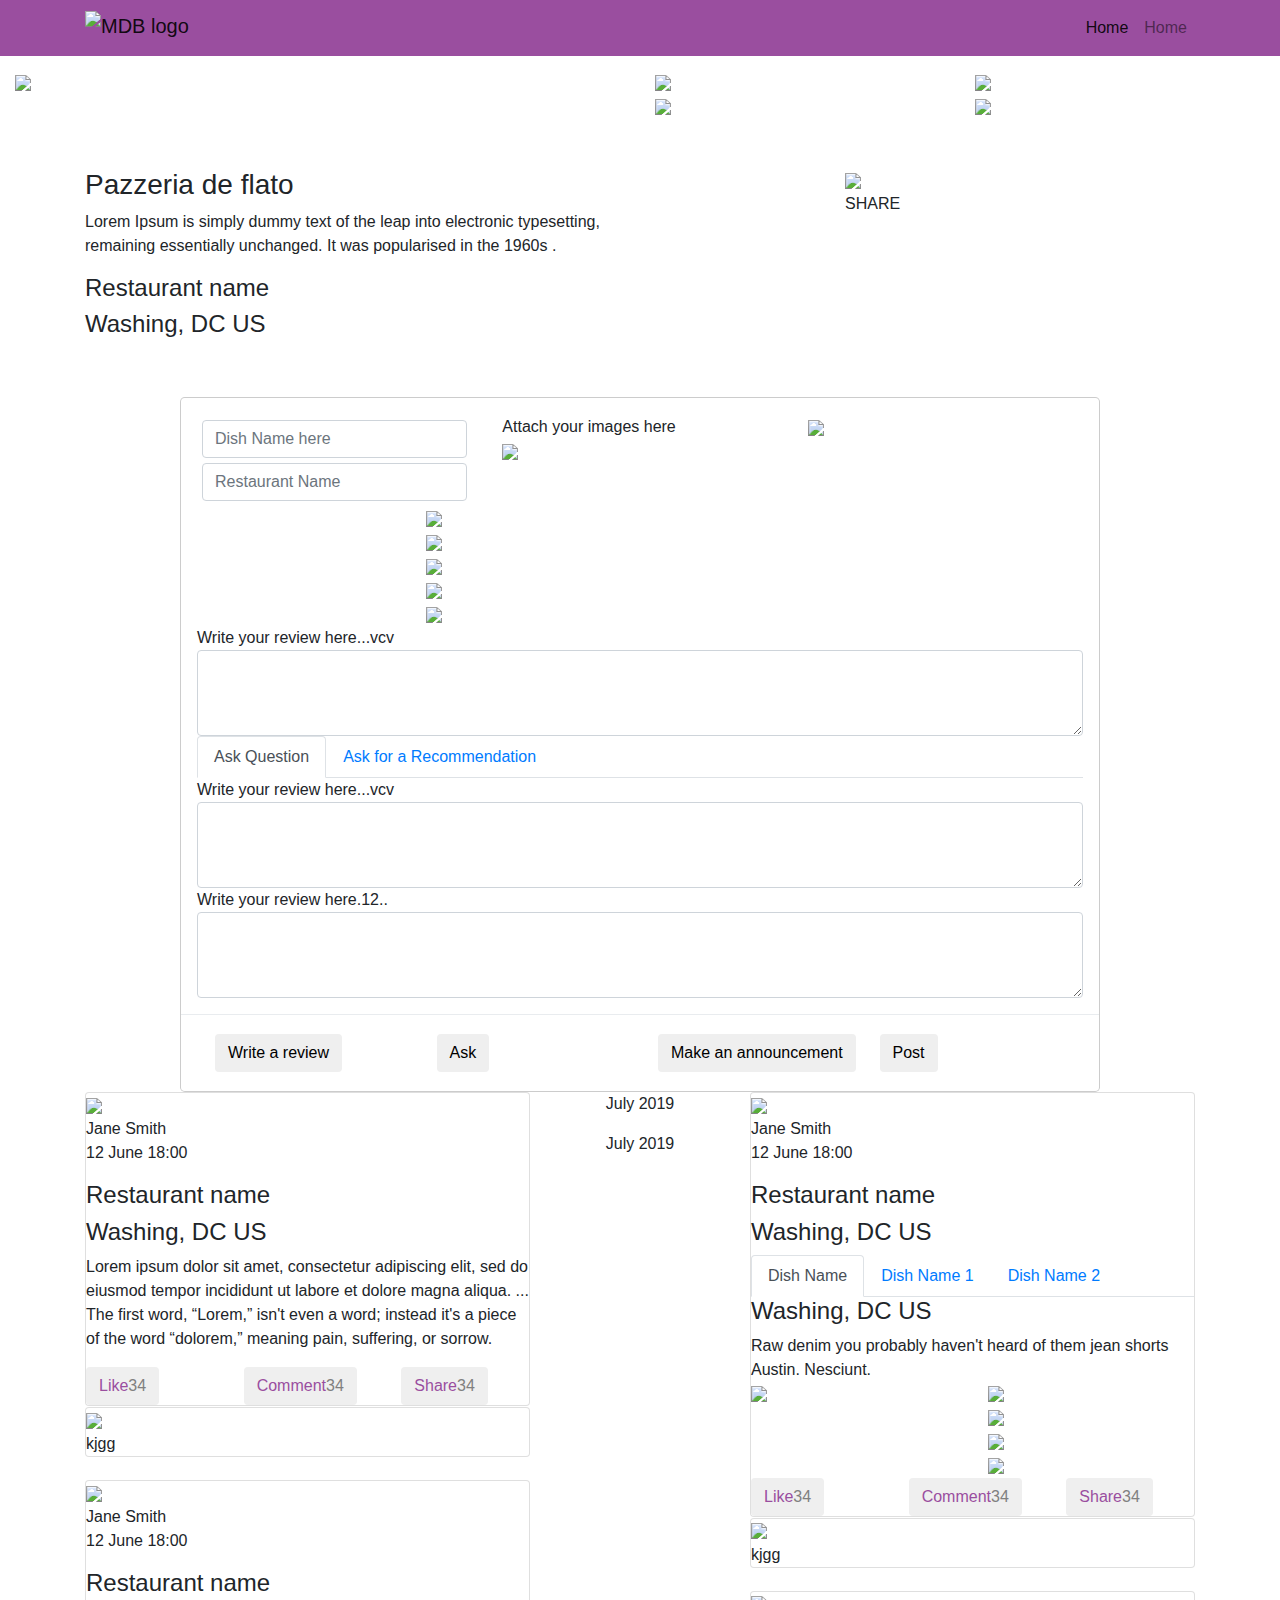
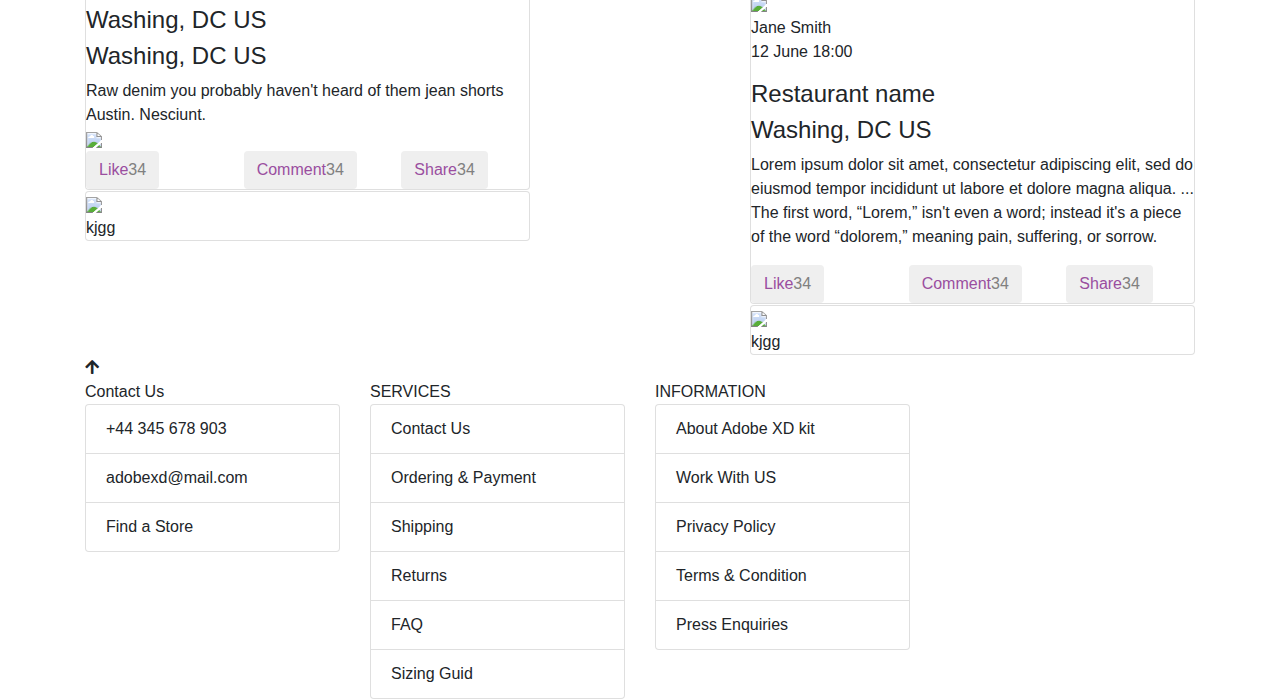
==== postDetail.html @ 3a3c18f8 "First Commit" ====
<!DOCTYPE html>

<head>
    <meta charset="utf-8">
    <meta name="viewport" content="width=device-width, initial-scale=1, shrink-to-fit=no">
    <meta http-equiv="x-ua-compatible" content="ie=edge">

    <title>Riveood</title>
    <!-- Font Awesome -->
    <link rel="stylesheet" href="https://use.fontawesome.com/releases/v5.6.3/css/all.css">

    <!-- Bootstrap core CSS -->
    <link href="https://cdnjs.cloudflare.com/ajax/libs/twitter-bootstrap/4.1.3/css/bootstrap.min.css" rel="stylesheet">
    <!-- Material Design Bootstrap -->
    <link href="https://cdnjs.cloudflare.com/ajax/libs/mdbootstrap/4.6.1/css/mdb.min.css" rel="stylesheet">
    <link rel="stylesheet" href="css/custom.css">
    <link rel="stylesheet" href="css/customRes.css">
</head>

<body>
    <div class="main-wrapper">
        <!-- Header -->
        <section>
            <div class="tcontainer-fluid">
                <div class="trow">
                    <!-- Navbar -->
                    <nav class="navbar fixed-top navbar-expand-lg navbar-light white scrolling-navbar" style="background: #9A4e9f !important;">
                        <div class="container">

                            <!-- Brand -->
                            <a class="navbar-brand pt-0 waves-effect" href="index.html">
                                <img src="./img/logo white.png" alt="MDB logo" class="logo-1">
                            </a>

                            <!-- Collapse -->
                            <button class="navbar-toggler nav-button" type="button" data-toggle="collapse" data-target="#navbarSupportedContent"
                                aria-controls="navbarSupportedContent" aria-expanded="false" aria-label="Toggle navigation">
                                <span class="navbar-toggler-icon"></span>
                            </button>

                            <!-- Links -->
                            <div class="collapse navbar-collapse" id="navbarSupportedContent">

                                <!-- Left -->
                                <ul class="navbar-nav mr-auto">

                                </ul>

                                <!-- Right -->
                                <ul class="navbar-nav ">
                                    <li class="nav-item active">
                                        <a class="nav-link waves-effect" href="#">Home
                                            <span class="sr-only">(current)</span>
                                        </a>
                                    </li>
                                    <li class="nav-item">
                                        <a class="nav-link waves-effect" href="#">Home
                                            <span class="sr-only">(current)</span>
                                        </a>
                                    </li>
                                </ul>

                            </div>

                        </div>
                    </nav>
                    <!-- Navbar -->
                </div>
            </div>
        </section>

        <!-- Main Body -->
        <section>
            <div class="container-fluid">
                <div class="row" style="margin-top: 70px;">
                    <div class="col-md-6 dish-img-rep">
                        <img src="./img/dish1.png" class="img-responsive">
                    </div>
                    <div class="col-md-3 dish-img-rep">
                        <div class="dish2">
                            <img src="./img/Dish2.png" class="img-responsive">
                        </div>
                        <div class="dish3">
                            <img src="./img/dish3.png" class="img-responsive">
                        </div>
                    </div>
                    <div class="col-md-3 dish-img-rep">
                        <div class="dish4">
                            <img src="./img/dish4.png" class="img-responsive">
                        </div>
                        <div class="dish5">
                            <img src="./img/dish5.png" class="img-responsive">
                        </div>
                    </div>
                </div>
            </div>
        </section>
       
        <!-- Section-->
        <section>
            <div class="container">
                <div class="row" style="margin-top: 50px; margin-bottom: 50px; ">
                   <div class="col-md-8">
                      <h3 class="dish-head"> Pazzeria de flato</h3>
                      <p style="width: 80%;"> Lorem Ipsum is simply dummy text of the leap into electronic typesetting, remaining essentially unchanged. It was popularised in the 1960s .</p>
                       <div>
                           <div class="resturant-name"><h4 class="dish-head">Restaurant name</h4></div>
                        
                           <div class="resturant-place"><h4 class="dish-head">Washing, DC US </h4></div>
                       </div>
                    </div> 
                   <div class="col-md-4">
                         <div class="meter-dish-view">
                             <div class="meter-dish-cover">
                                    <img src="./img/yum meter.png">
                             </div>
                         </div>
                         <div class="meter-dish-view-share"> 
                             SHARE
                         </div>
                    </div>
                </div>
            </div>
        </section>
        <!--Post Section-->
        <section>
            <div class="container post-section">
                <div class="row">
                    <div class="col-md-10" style="margin: auto;">
                        <div class="modal-content content-type">
                            <div class="modal-body">
                                <div class="row">
                                    <div class="col-md-4 add-more-dish">
                                    </div>
                                    <div class="col-md-4"></div>
                                    <div class="col-md-4">
                                    </div>
                                </div>
                                <div class="row">
                                    <div class="col-md-4">
                                        <div class="md-form" style="margin: 5px;">
                                            <input placeholder="Dish Name here" type="text" id="inputPlaceholderEx"
                                                class="form-control post-top-button">

                                        </div>
                                        <div class="md-form" style="margin: 5px;">
                                            <input placeholder="Restaurant Name" type="text" id="inputPlaceholderEx"
                                                class="form-control post-top-button">

                                        </div>
                                    </div>
                                    <div class="col-md-4">
                                        <div class="post-Attach-Img">
                                            Attach your images here
                                        </div>
                                        <div id="img-file-upload-1" class="post-Attach-Img-file">
                                            <input type="file" id="file1" name="image" accept="image/*" capture style="display:none" />
                                            <img src="./img/img.png" id="upfile1" style="cursor:pointer" />
                                        </div>
                                    </div>
                                    <div class="col-md-4">
                                        <div class="ym-meter-img-cover">
                                            <img src="./img/yum meter.png" class="ym-img">
                                        </div>
                                    </div>
                                </div>
                                <div class="row ">
                                    <div id="img-file-1" class="col-md-6 display-check-hide" style="margin: auto;">
                                        <div class="upload-img">
                                            <img src="./img/upload.png">
                                        </div>
                                        <div class="upload-img">
                                            <img src="./img/upload.png">
                                        </div>
                                        <div class="upload-img">
                                            <img src="./img/upload.png">
                                        </div>
                                        <div class="upload-img">
                                            <img src="./img/upload.png">
                                        </div>
                                        <div class="upload-img">
                                            <img src="./img/upload.png">
                                        </div>
                                    </div>
                                </div>
                                <div class="row">
                                    <div id="post-review-add" class="col-md-12 review-here display-check-view">
                                        <form>
                                            <div class="md-form">
                                                <span>
                                                    Write your review here...vcv
                                                </span>
                                                <textarea type="text" id="message-text" class="form-control md-textarea review-text"
                                                    rows="3"></textarea>
                                            </div>
                                        </form>
                                    </div>
                                    <div id="post-review-ask-tab" class="col-md-12 display-check-hide">
                                        <ul class="nav nav-tabs" id="myTab" role="tablist">
                                            <li class="nav-item ask-li">
                                                <a class="nav-link active" id="home-tab" data-toggle="tab" href="#home"
                                                    role="tab" aria-controls="home" aria-selected="true">Ask Question</a>
                                            </li>
                                            <li class="nav-item">
                                                <a class="nav-link" id="profile-tab" data-toggle="tab" href="#profile"
                                                    role="tab" aria-controls="profile" aria-selected="false">Ask for a
                                                    Recommendation</a>
                                            </li>
                                        </ul>
                                    </div>
                                    <div id="post-review-ask-view" class="col-md-12 review-here display-check-hide ">
                                        <div class="tab-content" id="myTabContent">
                                            <div class="tab-pane fade show active" id="home" role="tabpanel"
                                                aria-labelledby="home-tab">
                                                <form>
                                                    <div class="md-form">
                                                        <span>
                                                            Write your review here...vcv
                                                        </span>
                                                        <textarea type="text" id="message-text" class="form-control md-textarea review-text"
                                                            rows="3"></textarea>
                                                    </div>
                                                </form>
                                            </div>
                                            <div class="tab-pane fade" id="profile" role="tabpanel" aria-labelledby="profile-tab">
                                                <form>
                                                    <div class="md-form">
                                                        <span>
                                                            Write your review here...rere
                                                        </span>
                                                        <textarea type="text" id="message-text" class="form-control md-textarea review-text"
                                                            rows="3"></textarea>
                                                    </div>
                                                </form>
                                            </div>
                                        </div>
                                    </div>
                                    <div id="post-review-announcement" class="col-md-12 review-here display-check-hide">
                                        <form>
                                            <div class="md-form">
                                                <span>
                                                    Write your review here.12..
                                                </span>
                                                <textarea type="text" id="message-text" class="form-control md-textarea review-text"
                                                    rows="3"></textarea>
                                            </div>
                                        </form>
                                    </div>
                                </div>
                            </div>
                            <div class="modal-footer">
                                <div class="row" style="width: 100%;">
                                    <div class="col-md-3" style="padding: 3px;">
                                        <button id="btn-review" type="button" class="btn btn-round"> Write a review</button>
                                    </div>
                                    <div class="col-md-3" style="padding: 3px;">
                                        <button id="btn-ask" type="button" class="btn btn-round-white"> Ask</button>
                                    </div>
                                    <div class="col-md-3" style="padding: 3px;">
                                        <button id="btn-announcement" type="button" class="btn btn-round-white"> Make
                                            an announcement</button>
                                    </div>
                                    <div class="col-md-3 post-btn" style="padding: 3px;">
                                        <button type="button" class="btn post-button-action">Post</button>
                                    </div>
                                </div>

                            </div>
                        </div>
                    </div>
                </div>
            </div>
        </section>

        <!--Post View Section-->

        <section>
            <div class="container view-post">
                <div class="row">
                    <div class="col-md-5">
                        <div>
                            <div class="card post-view-main card-cascade narrower card-ecommerce">
                                <!-- Card image -->
                                <div class="post-view-header">
                                    <div class="user-Info">
                                        <div class="profile-img-user">
                                            <img src="./img/profile.jpeg">
                                            <div class="user-name">
                                                Jane Smith
                                            </div>
                                        </div>
                                        <div class="profile-time-user">
                                            <p>
                                                12 June 18:00 </p>
                                        </div>
                                    </div>
                                    <div class="resturant-info">
                                        <div class="profile-img-user">
                                            <h4> Restaurant name</h4>
                                        </div>
                                        <div class="profile-time-user">
                                            <h4>Washing, DC US </h4>
                                        </div>
                                    </div>
                                </div>
                                <div class="post-view-content">
                                    <p>
                                        Lorem ipsum dolor sit amet, consectetur adipiscing elit, sed do eiusmod tempor
                                        incididunt ut labore et dolore magna aliqua. ... The first word, “Lorem,” isn't
                                        even a word; instead it's a piece of the word “dolorem,” meaning pain,
                                        suffering, or sorrow.
                                    </p>
                                </div>
                                <div class="post-view-footer">
                                    <div class="row">
                                        <div class="col-md-4">
                                            <button type="button " class=" btn btn-view-post"><span style="float: left; color: #9A4e9f !important;">Like</span>
                                                <span style="float: right; color: grey;">34</span></button>
                                        </div>
                                        <div class="col-md-4">
                                            <button onclick="showComment('comment1')" type="button " class=" btn btn-view-post"><span
                                                    style="float: left; color: #9A4e9f !important;">Comment</span>
                                                <span style="float: right; color: grey;">34</span></button>
                                        </div>
                                        <div class="col-md-4">
                                            <button type="button " class=" btn btn-view-post"><span style="float: left; color: #9A4e9f !important;">Share</span>
                                                <span style="float: right; color: grey;">34</span></button>
                                        </div>
                                    </div>
                                </div>
                            </div>
                            <div id="comment1" class="display-check-hide card post-view-main card-cascade narrower card-ecommerce"
                                style="margin: 1px 0px;">
                                <div class="post-view-footer">
                                    <div class="row">
                                        <div style="width:100%;">
                                            <div class="col-md-12">
                                                <div class="comment-view-img">
                                                    <img src="./img/profile.jpeg">
                                                </div>
                                                <div class="comment-view-text">
                                                    kjgg
                                                </div>
                                            </div>
                                        </div>
                                    </div>
                                </div>
                            </div>
                        </div>
                        <div style="margin-top: 23px; ">
                            <div class="card post-view-main card-cascade narrower card-ecommerce">
                                <!-- Card image -->
                                <div class="post-view-header">
                                    <div class="user-Info">
                                        <div class="profile-img-user">
                                            <img src="./img/profile.jpeg">
                                            <div class="user-name">
                                                Jane Smith
                                            </div>
                                        </div>
                                        <div class="profile-time-user">
                                            <p>
                                                12 June 18:00 </p>
                                        </div>
                                    </div>
                                    <div class="resturant-info">
                                        <div class="profile-img-user">
                                            <h4> Restaurant name</h4>
                                        </div>
                                        <div class="profile-time-user">
                                            <h4>Washing, DC US </h4>
                                        </div>
                                    </div>
                                </div>
                                <div class="post-view-content">
                                    <div class="tab-pane fade show active" aria-labelledby="home-tab">
                                        <h4 class="multi-dish">Washing, DC US </h4>
                                        Raw denim you probably haven't heard of them
                                        jean shorts Austin. Nesciunt.
                                        <div class="row">
                                            <div class="col-md-12">
                                                <img src="img/pizza.png" class="img-class">
                                            </div>
                                        </div>
                                    </div>
                                </div>
                                <div class="post-view-footer">
                                    <div class="row ">
                                        <div class="col-md-4">
                                            <button type="button " class=" btn btn-view-post"><span style="float: left; color: #9A4e9f !important;">Like</span>
                                                <span style="float: right; color: grey;">34</span></button>
                                        </div>
                                        <div class="col-md-4">
                                            <button onclick="showComment('comment2')" type="button " class=" btn btn-view-post"><span
                                                    style="float: left; color: #9A4e9f !important;">Comment</span>
                                                <span style="float: right; color: grey;">34</span></button>
                                        </div>
                                        <div class="col-md-4">
                                            <button type="button " class=" btn btn-view-post"><span style="float: left; color: #9A4e9f !important;">Share</span>
                                                <span style="float: right; color: grey;">34</span></button>
                                        </div>
                                    </div>
                                </div>
                            </div>
                            <div id="comment2" class="display-check-hide card post-view-main card-cascade narrower card-ecommerce"
                                style="margin: 1px 0px;">
                                <div class="post-view-footer">
                                    <div class="row">
                                        <div style="width:100%;">
                                            <div class="col-md-12">
                                                <div class="comment-view-img">
                                                    <img src="./img/profile.jpeg">
                                                </div>
                                                <div class="comment-view-text">
                                                    kjgg
                                                </div>
                                            </div>
                                        </div>
                                    </div>
                                </div>
                            </div>
                        </div>
                    </div>
                    <div class="col-md-2 displaynone-mobile" style="text-align:center;">
                        <div>
                            <div>
                                <p>
                                    July 2019
                                </p>
                            </div>
                            <div>
                                <span class="first-dot"></span>
                            </div>
                            <div>
                                <span class="dot"></span>
                            </div>
                            <div>
                                <span class="dot"></span>
                            </div>
                            <div>
                                <span class="dot"></span>
                            </div>
                            <div>
                                <span class="dot"></span>
                            </div>
                            <div>
                                <span class="dot"></span>
                            </div>
                            <div>
                                <span class="dot"></span>
                            </div>
                            <div>
                                <span class="dot"></span>
                            </div>
                            <div>
                                <span class="dot"></span>
                            </div>
                            <div>
                                <span class="dot"></span>
                            </div>
                            <div>
                                <span class="dot"></span>
                            </div>
                            <div>
                                <span class="dot"></span>
                            </div>
                            <div>
                                <span class="dot"></span>
                            </div>
                            <div>
                                <span class="dot"></span>
                            </div>
                            <div>
                                <span class="dot"></span>
                            </div>
                            <div>
                                <span class="dot"></span>
                            </div>
                            <div>
                                <span class="dot"></span>
                            </div>
                            <div>
                                <span class="dot"></span>
                            </div>
                            <div>
                                <span class="dot"></span>
                            </div>
                            <div>
                                <span class="dot"></span>
                            </div>
                            <div>
                                <span class="dot"></span>
                            </div>
                            <div>
                                <span class="dot"></span>
                            </div>
                            <div>
                                <span class="dot"></span>
                            </div>
                            <div>
                                <span class="dot"></span>
                            </div>
                            <div>
                                <span class="dot"></span>
                            </div>
                            <div>
                                <span class="dot"></span>
                            </div>
                            <div>
                                <span class="dot"></span>
                            </div>
                            <div>
                                <span class="dot"></span>
                            </div>
                            <div>
                                <span class="dot"></span>
                            </div>
                            <div>
                                <span class="dot"></span>
                            </div>
                            <div>
                                <span class="dot"></span>
                            </div>
                            <div>
                                <span class="dot"></span>
                            </div>
                            <div>
                                <span class="dot"></span>
                            </div>
                            <div>
                                <span class="dot"></span>
                            </div>
                            <div>
                                <span class="dot"></span>
                            </div>
                            <div>
                                <span class="dot"></span>
                            </div>
                            <div>
                                <span class="dot"></span>
                            </div>
                            <div>
                                <span class="dot"></span>
                            </div>
                            <div>
                                <span class="dot"></span>
                            </div>
                            <div>
                                <span class="dot"></span>
                            </div>
                            <div>
                                <span class="dot"></span>
                            </div>
                            <div>
                                <p>
                                    July 2019
                                </p>
                            </div>
                        </div>
                    </div>
                    <div class="col-md-5">
                        <div>
                            <div class="card post-view-main card-cascade narrower card-ecommerce">
                                <!-- Card image -->
                                <div class="post-view-header">
                                    <div class="user-Info">
                                        <div class="profile-img-user">
                                            <img src="./img/profile.jpeg">
                                            <div class="user-name">
                                                Jane Smith
                                            </div>
                                        </div>
                                        <div class="profile-time-user">
                                            <p>
                                                12 June 18:00 </p>
                                        </div>
                                    </div>
                                    <div class="resturant-info">
                                        <div class="profile-img-user">
                                            <h4> Restaurant name</h4>
                                        </div>
                                        <div class="profile-time-user">
                                            <h4>Washing, DC US </h4>
                                        </div>
                                    </div>
                                </div>
                                <div class="post-view-content">
                                    <ul class="nav nav-tabs" id="myTab" role="tablist">
                                        <li class="nav-item">
                                            <a class="nav-link active" id="home-tab" data-toggle="tab" href="#home1"
                                                role="tab" aria-controls="home" aria-selected="true">Dish Name</a>
                                        </li>
                                        <li class="nav-item">
                                            <a class="nav-link" id="profile-tab" data-toggle="tab" href="#profile1"
                                                role="tab" aria-controls="profile" aria-selected="false">Dish Name 1</a>
                                        </li>
                                        <li class="nav-item">
                                            <a class="nav-link" id="contact-tab" data-toggle="tab" href="#contact1"
                                                role="tab" aria-controls="contact" aria-selected="false">Dish Name 2</a>
                                        </li>
                                    </ul>
                                    <div class="tab-content multi-img-tab" id="myTabContent">
                                        <div class="tab-pane fade show active multi-img-tab-panel" id="home1" role="tabpanel"
                                            aria-labelledby="home-tab">
                                            <h4 class="multi-dish">Washing, DC US </h4>
                                            Raw denim you probably haven't heard of them
                                            jean shorts Austin. Nesciunt.

                                            <div class="row">
                                                <div class="col-md-6 multi-dish-img ">
                                                    <img src="img/pizza.png" class="img-class main-img-dish">
                                                </div>
                                                <div class="col-md-6  multi-dish-img-list-main">
                                                    <div class="multi-dish-img-list">
                                                        <img src="img/pizza.png" class="img-class">
                                                    </div>
                                                    <div class="multi-dish-img-list">
                                                        <img src="img/pizza.png" class="img-class">
                                                    </div>
                                                    <div class="multi-dish-img-list">
                                                        <img src="img/pizza.png" class="img-class">
                                                    </div>
                                                    <div class="multi-dish-img-list">
                                                        <img src="img/pizza.png" class="img-class">
                                                    </div>

                                                </div>
                                            </div>

                                        </div>
                                        <div class="tab-pane fade multi-img-tab-panel" id="profile1" role="tabpanel"
                                            aria-labelledby="profile-tab">
                                            <h4 class="multi-dish">Washing, DC US </h4>
                                            Raw denim you probably haven't heard of them
                                            jean shorts Austin. Nesciunt.

                                            <div class="row">
                                                <div class="col-md-6 multi-dish-img">
                                                    <img src="img/pizza.png" class="img-class main-img-dish">
                                                </div>
                                                <div class="col-md-6  multi-dish-img-list-main">
                                                    <div class="multi-dish-img-list">
                                                        <img src="img/pizza.png" class="img-class">
                                                    </div>
                                                    <div class="multi-dish-img-list">
                                                        <img src="img/pizza.png" class="img-class">
                                                    </div>
                                                    <div class="multi-dish-img-list">
                                                        <img src="img/pizza.png" class="img-class">
                                                    </div>
                                                    <div class="multi-dish-img-list">
                                                        <img src="img/pizza.png" class="img-class">
                                                    </div>

                                                </div>
                                            </div>
                                        </div>
                                        <div class="tab-pane fade multi-img-tab-panel" id="contact1" role="tabpanel"
                                            aria-labelledby="contact-tab">
                                            <h4 class="multi-dish">Washing, DC US </h4>
                                            Raw denim you probably haven't heard of them
                                            jean shorts Austin. Nesciunt.

                                            <div class="row">
                                                <div class="col-md-6 multi-dish-img">
                                                    <img src="img/pizza.png" class="img-class main-img-dish">
                                                </div>
                                                <div class="col-md-6  multi-dish-img-list-main">
                                                    <div class="multi-dish-img-list">
                                                        <img src="img/pizza.png" class="img-class">
                                                    </div>
                                                    <div class="multi-dish-img-list">
                                                        <img src="img/pizza.png" class="img-class">
                                                    </div>
                                                    <div class="multi-dish-img-list">
                                                        <img src="img/pizza.png" class="img-class">
                                                    </div>
                                                    <div class="multi-dish-img-list">
                                                        <img src="img/pizza.png" class="img-class">
                                                    </div>

                                                </div>
                                            </div>
                                        </div>
                                    </div>
                                </div>
                                <div class="post-view-footer">
                                    <div class="row footer-row">
                                        <div class="col-md-4">
                                            <button type="button" class=" btn btn-view-post"><span style="float: left; color: #9A4e9f !important;">Like</span>
                                                <span style="float: right; color: grey;">34</span></button>
                                        </div>
                                        <div class="col-md-4">
                                            <button onclick="showComment('comment3')" type="button " class=" btn btn-view-post"><span
                                                    style="float: left; color: #9A4e9f !important;">Comment</span>
                                                <span style="float: right; color: grey;">34</span></button>
                                        </div>
                                        <div class="col-md-4">
                                            <button type="button " class=" btn btn-view-post"><span style="float: left; color: #9A4e9f !important;">Share</span>
                                                <span style="float: right; color: grey;">34</span></button>
                                        </div>
                                    </div>
                                </div>
                            </div>
                            <div id="comment3" class="display-check-hide card post-view-main card-cascade narrower card-ecommerce"
                                style="margin: 1px 0px;">
                                <div class="post-view-footer">
                                    <div class="row">
                                        <div style="width:100%;">
                                            <div class="col-md-12">
                                                <div class="comment-view-img">
                                                    <img src="./img/profile.jpeg">
                                                </div>
                                                <div class="comment-view-text">
                                                    kjgg
                                                </div>
                                            </div>
                                        </div>
                                    </div>
                                </div>
                            </div>
                        </div>
                        <div style="margin-top: 23px; ">
                            <div class="card post-view-main card-cascade narrower card-ecommerce">
                                <!-- Card image -->
                                <div class="post-view-header">
                                    <div class="user-Info">
                                        <div class="profile-img-user">
                                            <img src="./img/profile.jpeg">
                                            <div class="user-name">
                                                Jane Smith
                                            </div>
                                        </div>
                                        <div class="profile-time-user">
                                            <p>
                                                12 June 18:00 </p>
                                        </div>
                                    </div>
                                    <div class="resturant-info">
                                        <div class="profile-img-user">
                                            <h4> Restaurant name</h4>
                                        </div>
                                        <div class="profile-time-user">
                                            <h4>Washing, DC US </h4>
                                        </div>
                                    </div>
                                </div>
                                <div class="post-view-content">
                                    <p>
                                        Lorem ipsum dolor sit amet, consectetur adipiscing elit, sed do eiusmod tempor
                                        incididunt ut labore et dolore magna aliqua. ... The first word, “Lorem,” isn't
                                        even a word; instead it's a piece of the word “dolorem,” meaning pain,
                                        suffering, or sorrow.
                                    </p>
                                </div>
                                <div class="post-view-footer">
                                    <div class="row">
                                        <div class="col-md-4">
                                            <button type="button " class=" btn btn-view-post"><span style="float: left; color: #9A4e9f !important;">Like</span>
                                                <span style="float: right; color: grey;">34</span></button>
                                        </div>
                                        <div class="col-md-4">
                                            <button type="button " onclick="showComment('comment4')" class=" btn btn-view-post"><span
                                                    style="float: left; color: #9A4e9f !important;">Comment</span>
                                                <span style="float: right; color: grey;">34</span></button>
                                        </div>
                                        <div class="col-md-4">
                                            <button type="button " class=" btn btn-view-post"><span style="float: left; color: #9A4e9f !important;">Share</span>
                                                <span style="float: right; color: grey;">34</span></button>
                                        </div>
                                    </div>
                                </div>
                            </div>
                            <div id="comment4" class="display-check-hide card post-view-main card-cascade narrower card-ecommerce"
                                style="margin: 1px 0px;">
                                <div class="post-view-footer">
                                    <div class="row">
                                        <div style="width:100%;">
                                            <div class="col-md-12">
                                                <div class="comment-view-img">
                                                    <img src="./img/profile.jpeg">
                                                </div>
                                                <div class="comment-view-text">
                                                    kjgg
                                                </div>
                                            </div>
                                        </div>
                                    </div>
                                </div>
                            </div>
                        </div>
                    </div>
                </div>
            </div>
        </section>



        <!-- Footer -->
        <section>
            <div class="container-fluid footer">
                <div class="row">
                    <div class="container">
                        <div class="row">
                            <div class="col-md-12">
                                <div class="footer-arrow">
                                    <i class="fas fa-arrow-up"></i>
                                </div>
                            </div>
                            <div class="col-md-3" style="overflow: hidden;">
                                <div class="footer-div-division-left">
                                    <div class="text-transform-cover">
                                        <div class="text-transform">
                                            Contact Us
                                        </div>
                                    </div>
                                </div>
                                <div class="footer-div-division-right">
                                    <ul class="list-group">
                                        <li class="list-group-item">+44 345 678 903</li>
                                        <li class="list-group-item">adobexd@mail.com</li>
                                        <li class="list-group-item">Find a Store</li>
                                    </ul>
                                </div>
                            </div>
                            <div class="col-md-3" style="overflow: hidden;">
                                <div class="footer-div-division-left">
                                    <div class="text-transform-cover">
                                        <div class="text-transform1">
                                            SERVICES
                                        </div>
                                    </div>
                                </div>
                                <div class="footer-div-division-right">
                                    <ul class="list-group">
                                        <li class="list-group-item">Contact Us</li>
                                        <li class="list-group-item">Ordering & Payment</li>
                                        <li class="list-group-item">Shipping</li>
                                        <li class="list-group-item">Returns</li>
                                        <li class="list-group-item">FAQ</li>
                                        <li class="list-group-item">Sizing Guid</li>

                                    </ul>
                                </div>
                            </div>
                            <div class="col-md-3" style="overflow: hidden;">
                                <div class="footer-div-division-left">
                                    <div class="text-transform-cover">
                                        <div class="text-transform2">
                                            INFORMATION
                                        </div>
                                    </div>
                                </div>
                                <div class="footer-div-division-right">
                                    <ul class="list-group">
                                        <li class="list-group-item">About Adobe XD kit</li>
                                        <li class="list-group-item">Work With US</li>
                                        <li class="list-group-item">Privacy Policy</li>
                                        <li class="list-group-item">Terms & Condition</li>
                                        <li class="list-group-item">Press Enquiries</li>
                                    </ul>
                                </div>
                            </div>
                        </div>
                    </div>
                </div>
            </div>
        </section>
    </div>


    <div class="modal fade bd-example-modal-lg" id="exampleModalCenter" tabindex="-1" role="dialog" aria-labelledby="exampleModalCenterTitle"
        aria-hidden="true">
        <div class="modal-dialog modal-dialog-centered modal-lg" role="document">
            <div class="modal-content">
                <div class="modal-body">
                    <div class="row">
                        <div class="col-md-4 add-more-dish">
                            <button type="button" id="add-multiple-post" class="btn dish-add-button">+</button>
                            <h5 class="modal-title add-dish-title" id="exampleModalLongTitle">Add more dishes</h5>
                        </div>
                        <div class="col-md-4"></div>
                        <div class="col-md-4">
                            <button type="button" class="close" data-dismiss="modal" aria-label="Close">
                                <span aria-hidden="true">&times;</span>
                            </button>
                        </div>
                    </div>
                    <div class="row">
                        <div class="col-md-4">
                            <div class="md-form" style="margin: 5px;">
                                <input placeholder="Dish Name here" type="text" id="inputPlaceholderEx" class="form-control post-top-button">

                            </div>
                            <div class="md-form" style="margin: 5px;">
                                <input placeholder="Restaurant Name" type="text" id="inputPlaceholderEx" class="form-control post-top-button">

                            </div>
                        </div>
                        <div class="col-md-4">
                            <div class="post-Attach-Img">
                                Attach your images here
                            </div>
                            <div id="img-file-upload-2" class="post-Attach-Img-file">
                                <input type="file" id="file1" name="image" accept="image/*" capture style="display:none" />
                                <img src="./img/img.png" id="upfile1" style="cursor:pointer" />
                            </div>
                        </div>
                        <div class="col-md-4">
                            <div class="ym-meter-img-cover">
                                <img src="./img/yum meter.png" class="ym-img">
                            </div>
                        </div>
                    </div>
                    <div class="row">
                        <div id="img-file-2" class="col-md-6 display-check-hide" style="margin: auto;">
                            <div class="upload-img">
                                <img src="./img/upload.png">
                            </div>
                            <div class="upload-img">
                                <img src="./img/upload.png">
                            </div>
                            <div class="upload-img">
                                <img src="./img/upload.png">
                            </div>
                            <div class="upload-img">
                                <img src="./img/upload.png">
                            </div>
                            <div class="upload-img">
                                <img src="./img/upload.png">
                            </div>
                        </div>
                    </div>
                    <div class="row">
                        <div id="post-review-add-1" class="col-md-12 review-here display-check-view">
                            <form>
                                <div class="md-form">
                                    <span>
                                        Write your review here...
                                    </span>
                                    <textarea type="text" id="message-text" class="form-control md-textarea review-text"
                                        rows="3"></textarea>
                                </div>
                            </form>
                        </div>
                        <div id="post-review-ask-tab-1" class="col-md-12 display-check-hide">
                            <ul class="nav nav-tabs" id="myTab" role="tablist">
                                <li class="nav-item ask-li">
                                    <a class="nav-link active" id="home-tab" data-toggle="tab" href="#home" role="tab"
                                        aria-controls="home" aria-selected="true">Ask Question</a>
                                </li>
                                <li class="nav-item">
                                    <a class="nav-link" id="profile-tab" data-toggle="tab" href="#profile" role="tab"
                                        aria-controls="profile" aria-selected="false">Ask for a Recommendation</a>
                                </li>
                            </ul>
                        </div>
                        <div id="post-review-ask-view-1" class="col-md-12 review-here display-check-hide ">
                            <div class="tab-content" id="myTabContent">
                                <div class="tab-pane fade show active" id="home" role="tabpanel" aria-labelledby="home-tab">
                                    <form>
                                        <div class="md-form">
                                            <span>
                                                Write your review here...
                                            </span>
                                            <textarea type="text" id="message-text" class="form-control md-textarea review-text"
                                                rows="3"></textarea>
                                        </div>
                                    </form>
                                </div>
                                <div class="tab-pane fade" id="profile" role="tabpanel" aria-labelledby="profile-tab">
                                    <form>
                                        <div class="md-form">
                                            <span>
                                                Write your review here...
                                            </span>
                                            <textarea type="text" id="message-text" class="form-control md-textarea review-text"
                                                rows="3"></textarea>
                                        </div>
                                    </form>
                                </div>
                            </div>
                        </div>
                        <div id="post-review-announcement-1" class="col-md-12 review-here display-check-hide">
                            <form>
                                <div class="md-form">
                                    <span>
                                        Write your review here.12..
                                    </span>
                                    <textarea type="text" id="message-text" class="form-control md-textarea review-text"
                                        rows="3"></textarea>
                                </div>
                            </form>
                        </div>
                    </div>
                </div>
                <div class="modal-footer">
                    <div class="row" style="width: 100%;">
                        <div class="col-md-3" style="padding: 3px;">
                            <button id="btn-review-1" type="button" class="btn btn-round"> Write a review</button>
                        </div>
                        <div class="col-md-3" style="padding: 3px;">
                            <button id="btn-ask-1" type="button" class="btn btn-round-white"> Ask</button>
                        </div>
                        <div class="col-md-3" style="padding: 3px;">
                            <button id="btn-announcement-1" type="button" class="btn btn-round-white"> Make
                                an announcement</button>
                        </div>
                        <div class="col-md-3 post-btn-1" style="padding: 3px;">
                            <button type="button" class="btn post-button-action">Post</button>
                        </div>
                    </div>


                </div>
            </div>
        </div>
    </div>



    <div class="modal fade bd-example-modal-xl" tabindex="-1" role="dialog" aria-labelledby="myExtraLargeModalLabel"
        aria-hidden="true">
        <div class="modal-dialog modal-dialog-centered modal-lg" role="document">
            <div class="modal-content">
                <div class="modal-body">
                    <div class="row">
                        <div class="col-md-4 add-more-dish">
                        </div>
                        <div class="col-md-4"></div>
                        <div class="col-md-4">
                            <button type="button" class="close" data-dismiss="modal" aria-label="Close">
                                <span aria-hidden="true">&times;</span>
                            </button>
                        </div>
                    </div>
                    <div class="row">
                        <div class="col-md-6" style="margin: auto;">
                            <h3 style=" color: rgb(154, 78, 159); text-align: center;">
                                Create a Post
                            </h3>
                            <div class="post-add-section">
                                <div class="post-img-section">
                                    <img src="./img/Rectangle1518.png">
                                </div>
                                <div class="post-data-section" style="text-align: center;">
                                    <h6>Pizeeria de alfro</h6>
                                    <div class="post-data-section-img-ymm">
                                        <img src="./img/yum meter.png">
                                    </div>
                                </div>
                                <div class="post-edit-delete-section">
                                    <div class="post-edit-section">
                                        <img src="img/Group651.png">
                                    </div>
                                    <div class="post-delete-section">
                                        <img src="img/Group652.png">
                                    </div>
                                </div>
                            </div>
                            <div class="post-add-section">
                                <div class="post-img-section">
                                    <img src="./img/Rectangle1518.png">
                                </div>
                                <div class="post-data-section" style="text-align: center;">
                                    <h6>Pizeeria de alfro</h6>
                                    <div class="post-data-section-img-ymm">
                                        <img src="./img/yum meter.png">
                                    </div>
                                </div>
                                <div class="post-edit-delete-section">
                                    <div class="post-edit-section">
                                        <img src="img/Group651.png">
                                    </div>
                                    <div class="post-delete-section">
                                        <img src="img/Group652.png">
                                    </div>
                                </div>
                            </div>
                            <div class="post-add-section">
                                <button type="button" id="add-new-post-more" class="btn add-more-btn"> <span class="add-more-span">Add
                                        MORE</span> <span class="dish-add-button add-more-check"> +</span> </button>
                            </div>
                            <div class="multi-post-view">
                                <button type="button" class="btn post-button-action action-post-new-post">Post</button>
                            </div>
                        </div>
                    </div>
                </div>
            </div>
        </div>
    </div>

    <script type="text/javascript" src="https://cdnjs.cloudflare.com/ajax/libs/jquery/3.3.1/jquery.min.js"></script>
    <!-- Bootstrap tooltips -->
    <script type="text/javascript" src="https://cdnjs.cloudflare.com/ajax/libs/popper.js/1.14.4/umd/popper.min.js"></script>
    <!-- Bootstrap core JavaScript -->
    <script type="text/javascript" src="https://cdnjs.cloudflare.com/ajax/libs/twitter-bootstrap/4.1.3/js/bootstrap.min.js"></script>
    <!-- MDB core JavaScript -->
    <script type="text/javascript" src="https://cdnjs.cloudflare.com/ajax/libs/mdbootstrap/4.6.1/js/mdb.min.js"></script>
    <script type="text/javascript" src="js/reviood.js"></script>
    <script type="text/javascript" src="js/img.js"></script>
    <script>

    </script>
</body>

</html>
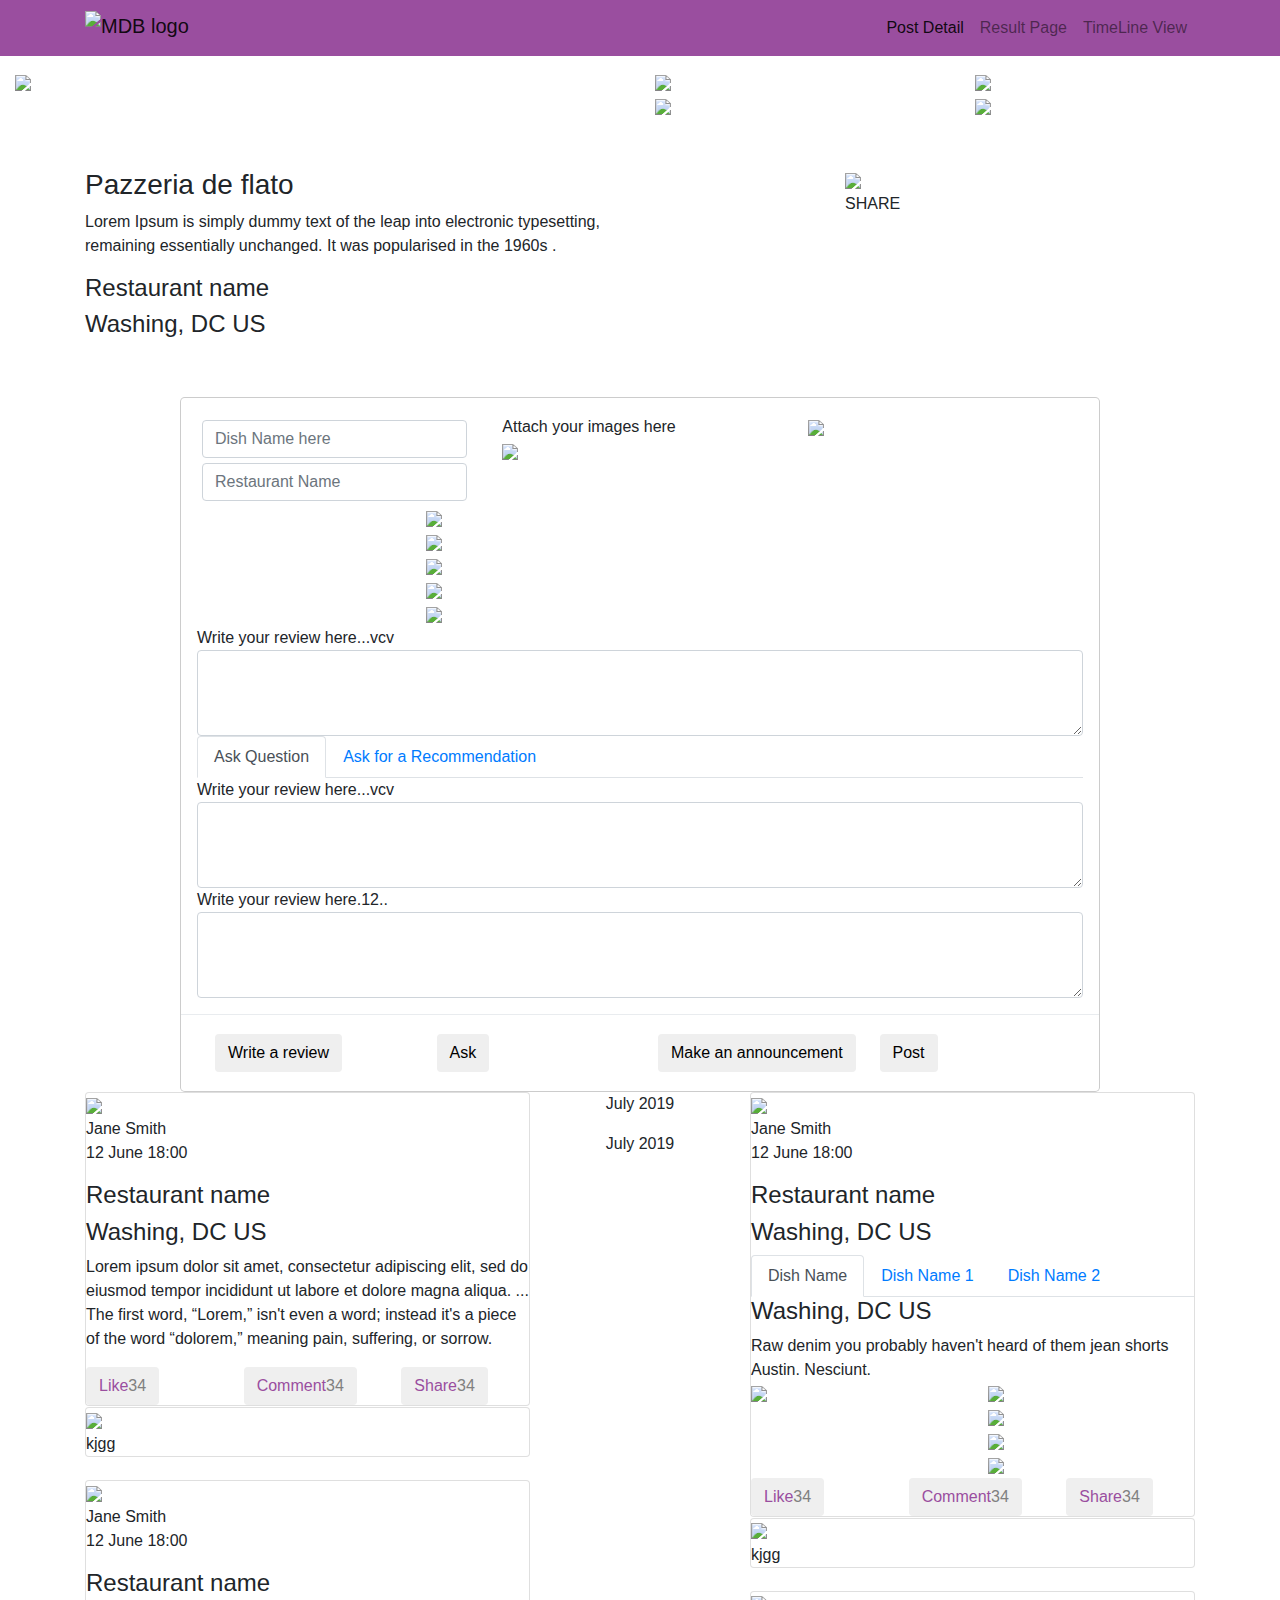
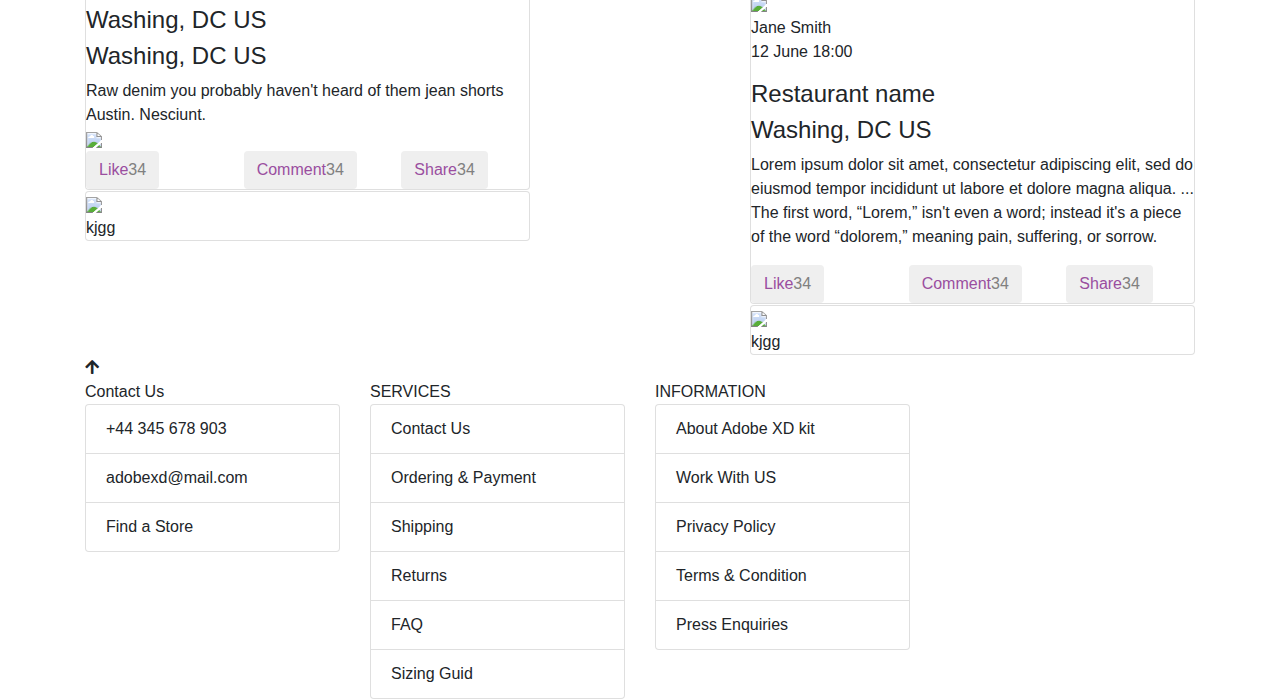
==== commit d4e87adb: "First Commit" ====
--- a/postDetail.html
+++ b/postDetail.html
@@ -49,12 +49,17 @@
                                 <!-- Right -->
                                 <ul class="navbar-nav ">
                                     <li class="nav-item active">
-                                        <a class="nav-link waves-effect" href="#">Home
+                                        <a class="nav-link waves-effect" href="#">Post Detail
                                             <span class="sr-only">(current)</span>
                                         </a>
                                     </li>
                                     <li class="nav-item">
-                                        <a class="nav-link waves-effect" href="#">Home
+                                        <a class="nav-link waves-effect" href="#">Result Page
+                                            <span class="sr-only">(current)</span>
+                                        </a>
+                                    </li>
+                                    <li class="nav-item">
+                                        <a class="nav-link waves-effect" href="#">TimeLine View
                                             <span class="sr-only">(current)</span>
                                         </a>
                                     </li>
